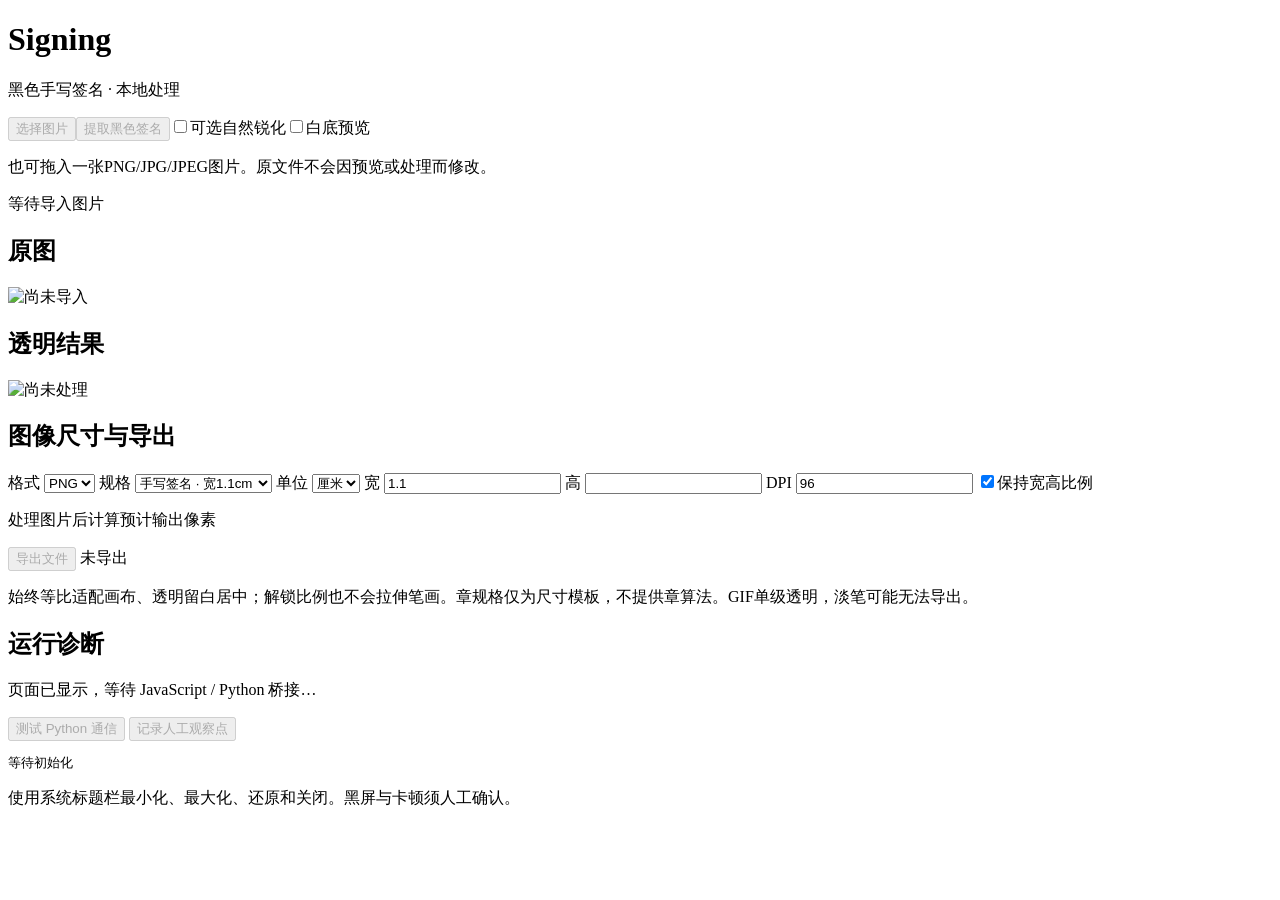
==== app/static/index.html @ 01236960 "优化像素大小" ====
<!doctype html><html lang="zh-CN"><head><meta charset="utf-8"><meta name="viewport" content="width=device-width,initial-scale=1"><title>Signing</title><style>/* INLINE_STYLE */</style></head><body>
<header><h1>Signing</h1><p>黑色手写签名 · 本地处理</p></header>
<main><section id="dropzone"><div class="toolbar"><button id="open" disabled>选择图片</button><button id="process" disabled>提取黑色签名</button><label><input id="enhance" type="checkbox">可选自然锐化</label><label><input id="white" type="checkbox">白底预览</label></div><p>也可拖入一张PNG/JPG/JPEG图片。原文件不会因预览或处理而修改。</p><p id="workstatus">等待导入图片</p><div class="previews"><div><h2>原图</h2><div class="imagebox"><img id="original" alt="尚未导入"></div></div><div><h2>透明结果</h2><div class="imagebox checker" id="resultbg"><img id="processed" alt="尚未处理"></div></div></div><div class="export-settings"><h2>图像尺寸与导出</h2><div class="toolbar">
<label>格式 <select id="format"><option value="png">PNG</option><option value="gif">GIF</option></select></label>
<label>规格 <select id="preset"><option value="signature">手写签名 · 宽1.1cm</option><option value="legal">法人章 · 1.6×1.6cm</option><option value="builder">建造师章 · 4×2.8cm</option><option value="official">公章 · 4×4cm</option><option value="custom">自定义</option></select></label>
<label>单位 <select id="unit"><option value="cm">厘米</option><option value="px">像素</option></select></label>
<label>宽 <input id="width" type="number" min="0" step="any" value="1.1"></label>
<label>高 <input id="height" type="number" min="0" step="any"></label>
<label>DPI <input id="dpi" type="number" min="1" max="2400" step="any" value="96"></label>
<label><input id="ratio" type="checkbox" checked>保持宽高比例</label></div>
<p id="estimated">处理图片后计算预计输出像素</p><button id="export" disabled>导出文件</button> <span id="exportstatus">未导出</span>
<p>始终等比适配画布、透明留白居中；解锁比例也不会拉伸笔画。章规格仅为尺寸模板，不提供章算法。GIF单级透明，淡笔可能无法导出。</p></div></section>
<section><h2>运行诊断</h2><p id="status">页面已显示，等待 JavaScript / Python 桥接…</p><button id="ping" disabled>测试 Python 通信</button> <button id="marker" disabled>记录人工观察点</button><pre id="result">等待初始化</pre><p>使用系统标题栏最小化、最大化、还原和关闭。黑屏与卡顿须人工确认。</p></section></main><script>/* INLINE_SCRIPT */</script></body></html>
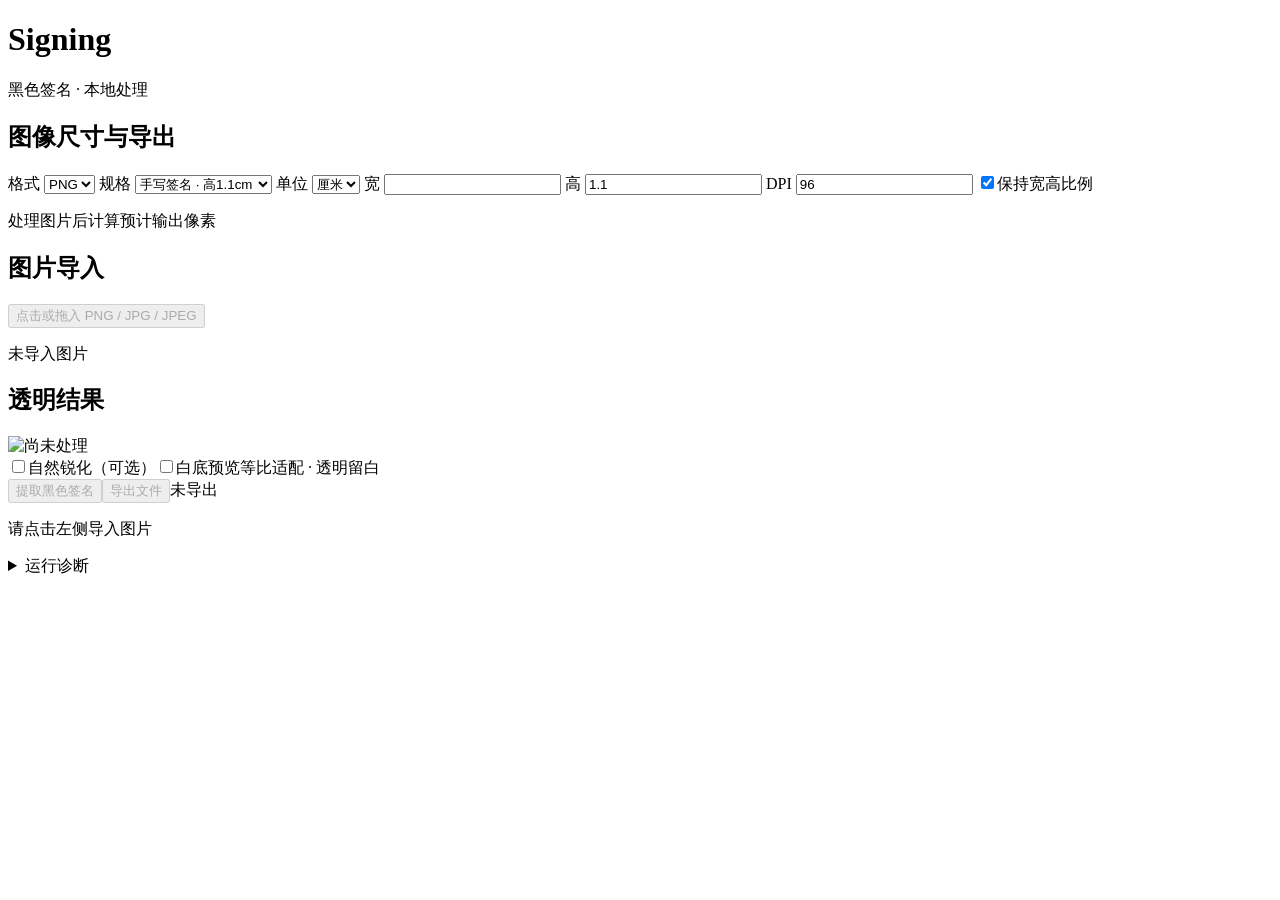
==== commit fee0056d: "优化像素大小" ====
--- a/app/static/index.html
+++ b/app/static/index.html
@@ -1,13 +1,16 @@
 <!doctype html><html lang="zh-CN"><head><meta charset="utf-8"><meta name="viewport" content="width=device-width,initial-scale=1"><title>Signing</title><style>/* INLINE_STYLE */</style></head><body>
-<header><h1>Signing</h1><p>黑色手写签名 · 本地处理</p></header>
-<main><section id="dropzone"><div class="toolbar"><button id="open" disabled>选择图片</button><button id="process" disabled>提取黑色签名</button><label><input id="enhance" type="checkbox">可选自然锐化</label><label><input id="white" type="checkbox">白底预览</label></div><p>也可拖入一张PNG/JPG/JPEG图片。原文件不会因预览或处理而修改。</p><p id="workstatus">等待导入图片</p><div class="previews"><div><h2>原图</h2><div class="imagebox"><img id="original" alt="尚未导入"></div></div><div><h2>透明结果</h2><div class="imagebox checker" id="resultbg"><img id="processed" alt="尚未处理"></div></div></div><div class="export-settings"><h2>图像尺寸与导出</h2><div class="toolbar">
+<header><h1>Signing</h1><span>黑色签名 · 本地处理</span></header><main><section>
+<div class="export-settings"><h2>图像尺寸与导出</h2><div class="toolbar">
 <label>格式 <select id="format"><option value="png">PNG</option><option value="gif">GIF</option></select></label>
-<label>规格 <select id="preset"><option value="signature">手写签名 · 宽1.1cm</option><option value="legal">法人章 · 1.6×1.6cm</option><option value="builder">建造师章 · 4×2.8cm</option><option value="official">公章 · 4×4cm</option><option value="custom">自定义</option></select></label>
+<label>规格 <select id="preset"><option value="signature">手写签名 · 高1.1cm</option><option value="signature09">手写签名 · 高0.9cm</option><option value="legal">法人章 · 1.6×1.6cm</option><option value="builder">建造师章 · 4×2.8cm</option><option value="official">公章 · 4×4cm</option><option value="custom">自定义</option></select></label>
 <label>单位 <select id="unit"><option value="cm">厘米</option><option value="px">像素</option></select></label>
-<label>宽 <input id="width" type="number" min="0" step="any" value="1.1"></label>
-<label>高 <input id="height" type="number" min="0" step="any"></label>
+<label>宽 <input id="width" type="number" min="0" step="any"></label>
+<label>高 <input id="height" type="number" min="0" step="any" value="1.1"></label>
 <label>DPI <input id="dpi" type="number" min="1" max="2400" step="any" value="96"></label>
 <label><input id="ratio" type="checkbox" checked>保持宽高比例</label></div>
-<p id="estimated">处理图片后计算预计输出像素</p><button id="export" disabled>导出文件</button> <span id="exportstatus">未导出</span>
-<p>始终等比适配画布、透明留白居中；解锁比例也不会拉伸笔画。章规格仅为尺寸模板，不提供章算法。GIF单级透明，淡笔可能无法导出。</p></div></section>
-<section><h2>运行诊断</h2><p id="status">页面已显示，等待 JavaScript / Python 桥接…</p><button id="ping" disabled>测试 Python 通信</button> <button id="marker" disabled>记录人工观察点</button><pre id="result">等待初始化</pre><p>使用系统标题栏最小化、最大化、还原和关闭。黑屏与卡顿须人工确认。</p></section></main><script>/* INLINE_SCRIPT */</script></body></html>
+<p id="estimated">处理图片后计算预计输出像素</p>
+</div>
+<div class="previews"><div><h2>图片导入</h2><button id="open" class="imagebox importbox" disabled aria-label="点击选择或更换图片"><img id="original" alt=""><span id="importhint">点击或拖入 PNG / JPG / JPEG</span></button><p id="filename">未导入图片</p></div><div><h2>透明结果</h2><div class="imagebox checker" id="resultbg"><img id="processed" alt="尚未处理"></div></div></div>
+<div class="toolbar options"><label><input id="enhance" type="checkbox">自然锐化（可选）</label><label><input id="white" type="checkbox">白底预览</label><span>等比适配 · 透明留白</span></div>
+<div class="toolbar actions"><button id="process" disabled>提取黑色签名</button><button id="export" disabled>导出文件</button><span id="exportstatus">未导出</span></div><p id="workstatus" role="status">请点击左侧导入图片</p></section>
+<details><summary>运行诊断</summary><p id="status">等待桥接…</p><button id="ping" disabled>测试 Python 通信</button> <button id="marker" disabled>记录观察点</button><pre id="result">等待初始化</pre></details></main><script>/* INLINE_SCRIPT */</script></body></html>
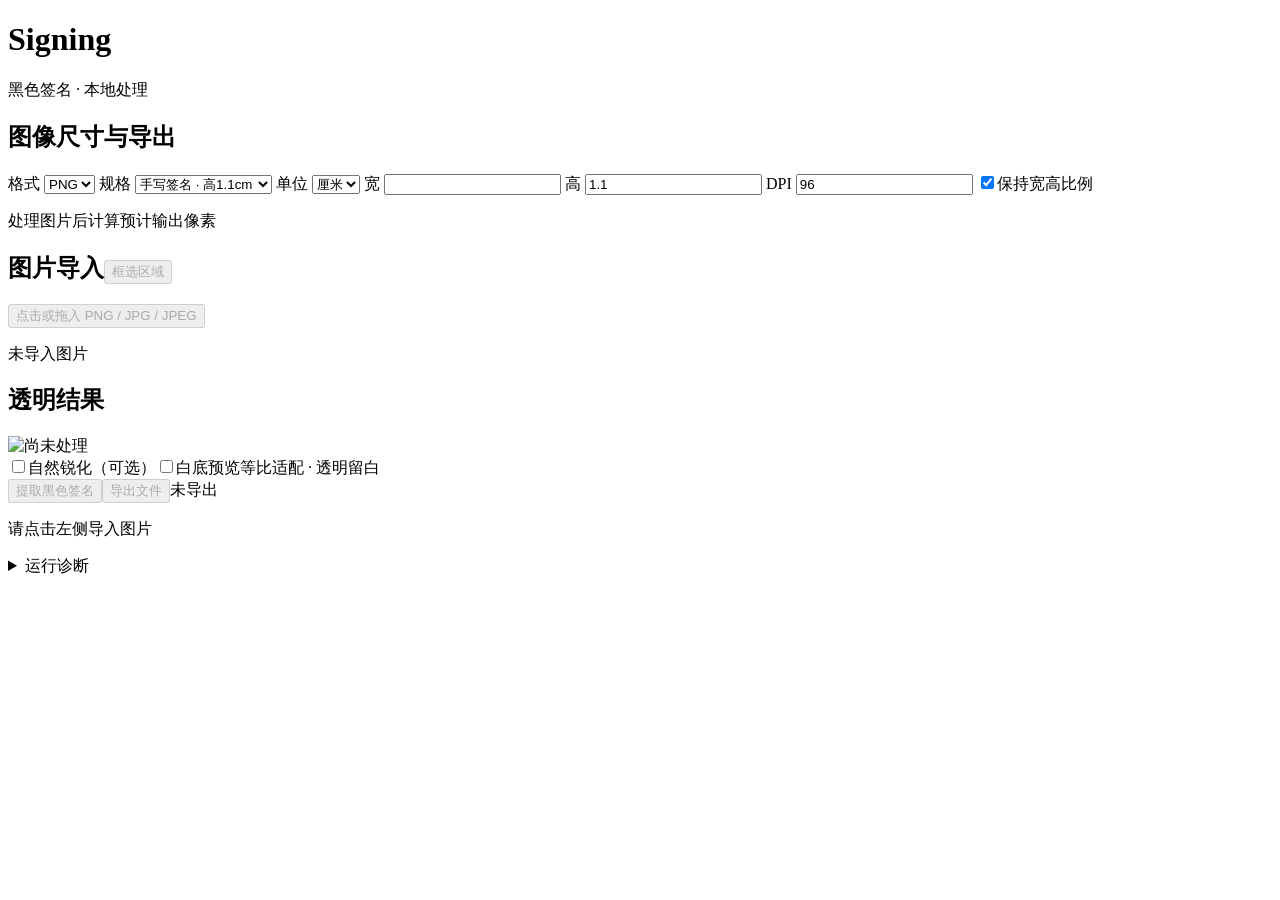
==== commit bcdedcf0: "窗口优化" ====
--- a/app/static/index.html
+++ b/app/static/index.html
@@ -10,7 +10,7 @@
 <label><input id="ratio" type="checkbox" checked>保持宽高比例</label></div>
 <p id="estimated">处理图片后计算预计输出像素</p>
 </div>
-<div class="previews"><div><h2>图片导入</h2><button id="open" class="imagebox importbox" disabled aria-label="点击选择或更换图片"><img id="original" alt=""><span id="importhint">点击或拖入 PNG / JPG / JPEG</span></button><p id="filename">未导入图片</p></div><div><h2>透明结果</h2><div class="imagebox checker" id="resultbg"><img id="processed" alt="尚未处理"></div></div></div>
+<div class="previews"><div><h2 class="importheading">图片导入<button id="crop" disabled>框选区域</button></h2><button id="open" class="imagebox importbox" disabled aria-label="点击选择或更换图片"><img id="original" alt=""><span id="importhint">点击或拖入 PNG / JPG / JPEG</span></button><p id="filename">未导入图片</p></div><div><h2>透明结果</h2><div class="imagebox checker" id="resultbg"><img id="processed" alt="尚未处理"></div></div></div>
 <div class="toolbar options"><label><input id="enhance" type="checkbox">自然锐化（可选）</label><label><input id="white" type="checkbox">白底预览</label><span>等比适配 · 透明留白</span></div>
 <div class="toolbar actions"><button id="process" disabled>提取黑色签名</button><button id="export" disabled>导出文件</button><span id="exportstatus">未导出</span></div><p id="workstatus" role="status">请点击左侧导入图片</p></section>
 <details><summary>运行诊断</summary><p id="status">等待桥接…</p><button id="ping" disabled>测试 Python 通信</button> <button id="marker" disabled>记录观察点</button><pre id="result">等待初始化</pre></details></main><script>/* INLINE_SCRIPT */</script></body></html>
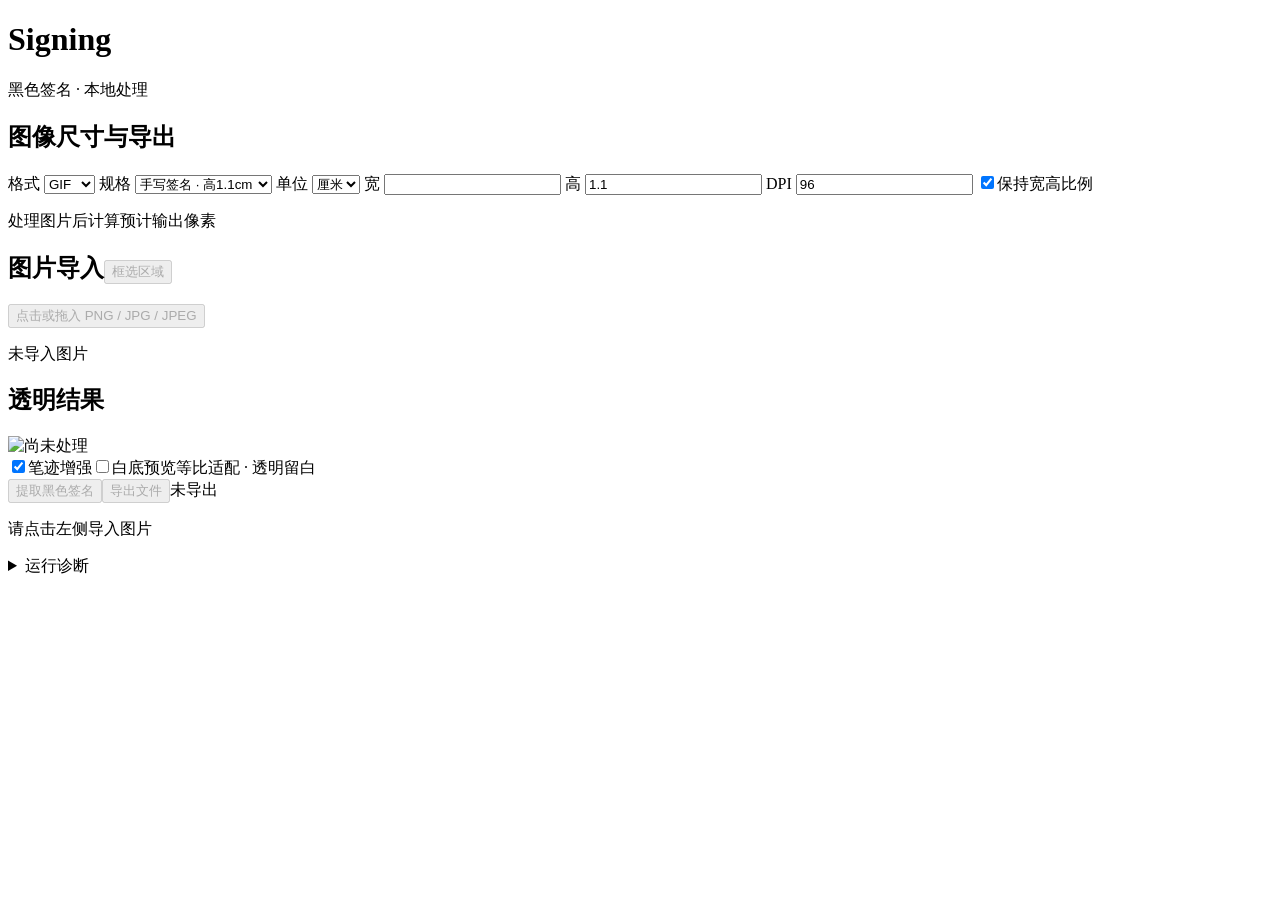
==== commit ea043fa2: "窗口优化1" ====
--- a/app/static/index.html
+++ b/app/static/index.html
@@ -1,7 +1,7 @@
 <!doctype html><html lang="zh-CN"><head><meta charset="utf-8"><meta name="viewport" content="width=device-width,initial-scale=1"><title>Signing</title><style>/* INLINE_STYLE */</style></head><body>
 <header><h1>Signing</h1><span>黑色签名 · 本地处理</span></header><main><section>
 <div class="export-settings"><h2>图像尺寸与导出</h2><div class="toolbar">
-<label>格式 <select id="format"><option value="png">PNG</option><option value="gif">GIF</option></select></label>
+<label>格式 <select id="format"><option value="gif">GIF</option><option value="png">PNG</option></select></label>
 <label>规格 <select id="preset"><option value="signature">手写签名 · 高1.1cm</option><option value="signature09">手写签名 · 高0.9cm</option><option value="legal">法人章 · 1.6×1.6cm</option><option value="builder">建造师章 · 4×2.8cm</option><option value="official">公章 · 4×4cm</option><option value="custom">自定义</option></select></label>
 <label>单位 <select id="unit"><option value="cm">厘米</option><option value="px">像素</option></select></label>
 <label>宽 <input id="width" type="number" min="0" step="any"></label>
@@ -11,6 +11,6 @@
 <p id="estimated">处理图片后计算预计输出像素</p>
 </div>
 <div class="previews"><div><h2 class="importheading">图片导入<button id="crop" disabled>框选区域</button></h2><button id="open" class="imagebox importbox" disabled aria-label="点击选择或更换图片"><img id="original" alt=""><span id="importhint">点击或拖入 PNG / JPG / JPEG</span></button><p id="filename">未导入图片</p></div><div><h2>透明结果</h2><div class="imagebox checker" id="resultbg"><img id="processed" alt="尚未处理"></div></div></div>
-<div class="toolbar options"><label><input id="enhance" type="checkbox">自然锐化（可选）</label><label><input id="white" type="checkbox">白底预览</label><span>等比适配 · 透明留白</span></div>
+<div class="toolbar options"><label><input id="enhance" type="checkbox" checked>笔迹增强</label><label><input id="white" type="checkbox">白底预览</label><span>等比适配 · 透明留白</span></div>
 <div class="toolbar actions"><button id="process" disabled>提取黑色签名</button><button id="export" disabled>导出文件</button><span id="exportstatus">未导出</span></div><p id="workstatus" role="status">请点击左侧导入图片</p></section>
 <details><summary>运行诊断</summary><p id="status">等待桥接…</p><button id="ping" disabled>测试 Python 通信</button> <button id="marker" disabled>记录观察点</button><pre id="result">等待初始化</pre></details></main><script>/* INLINE_SCRIPT */</script></body></html>
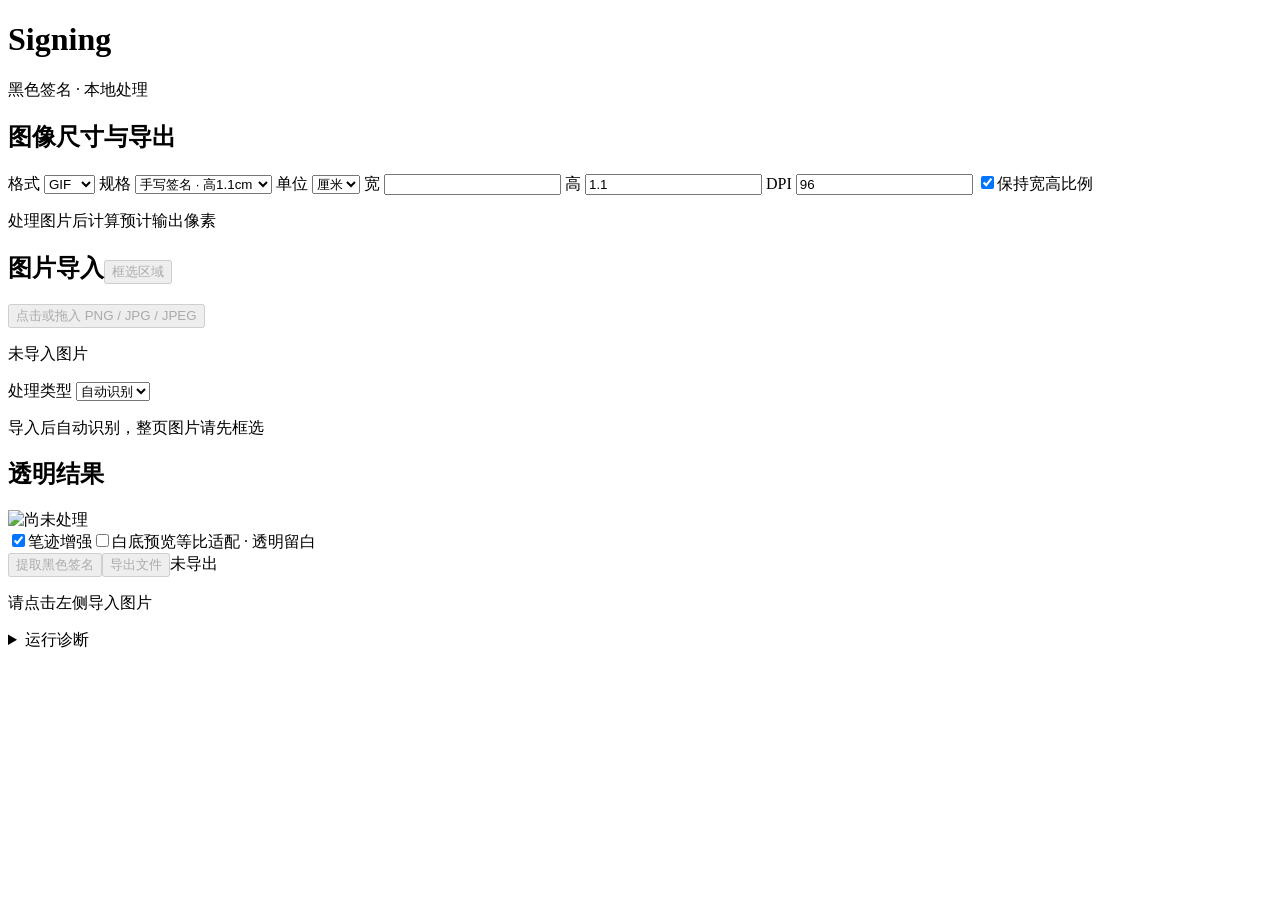
==== commit 01caaab7: "自动识别印章 提取彩色印章" ====
--- a/app/static/index.html
+++ b/app/static/index.html
@@ -10,7 +10,7 @@
 <label><input id="ratio" type="checkbox" checked>保持宽高比例</label></div>
 <p id="estimated">处理图片后计算预计输出像素</p>
 </div>
-<div class="previews"><div><h2 class="importheading">图片导入<button id="crop" disabled>框选区域</button></h2><button id="open" class="imagebox importbox" disabled aria-label="点击选择或更换图片"><img id="original" alt=""><span id="importhint">点击或拖入 PNG / JPG / JPEG</span></button><p id="filename">未导入图片</p></div><div><h2>透明结果</h2><div class="imagebox checker" id="resultbg"><img id="processed" alt="尚未处理"></div></div></div>
+<div class="previews"><div><h2 class="importheading">图片导入<button id="crop" disabled>框选区域</button></h2><button id="open" class="imagebox importbox" disabled aria-label="点击选择或更换图片"><img id="original" alt=""><span id="importhint">点击或拖入 PNG / JPG / JPEG</span></button><p id="filename">未导入图片</p><label>处理类型 <select id="kind"><option value="auto">自动识别</option><option value="black_signature">黑色签名</option><option value="color_seal">彩色印章</option></select></label><p id="identification" role="status">导入后自动识别，整页图片请先框选</p></div><div><h2>透明结果</h2><div class="imagebox checker" id="resultbg"><img id="processed" alt="尚未处理"></div></div></div>
 <div class="toolbar options"><label><input id="enhance" type="checkbox" checked>笔迹增强</label><label><input id="white" type="checkbox">白底预览</label><span>等比适配 · 透明留白</span></div>
 <div class="toolbar actions"><button id="process" disabled>提取黑色签名</button><button id="export" disabled>导出文件</button><span id="exportstatus">未导出</span></div><p id="workstatus" role="status">请点击左侧导入图片</p></section>
 <details><summary>运行诊断</summary><p id="status">等待桥接…</p><button id="ping" disabled>测试 Python 通信</button> <button id="marker" disabled>记录观察点</button><pre id="result">等待初始化</pre></details></main><script>/* INLINE_SCRIPT */</script></body></html>
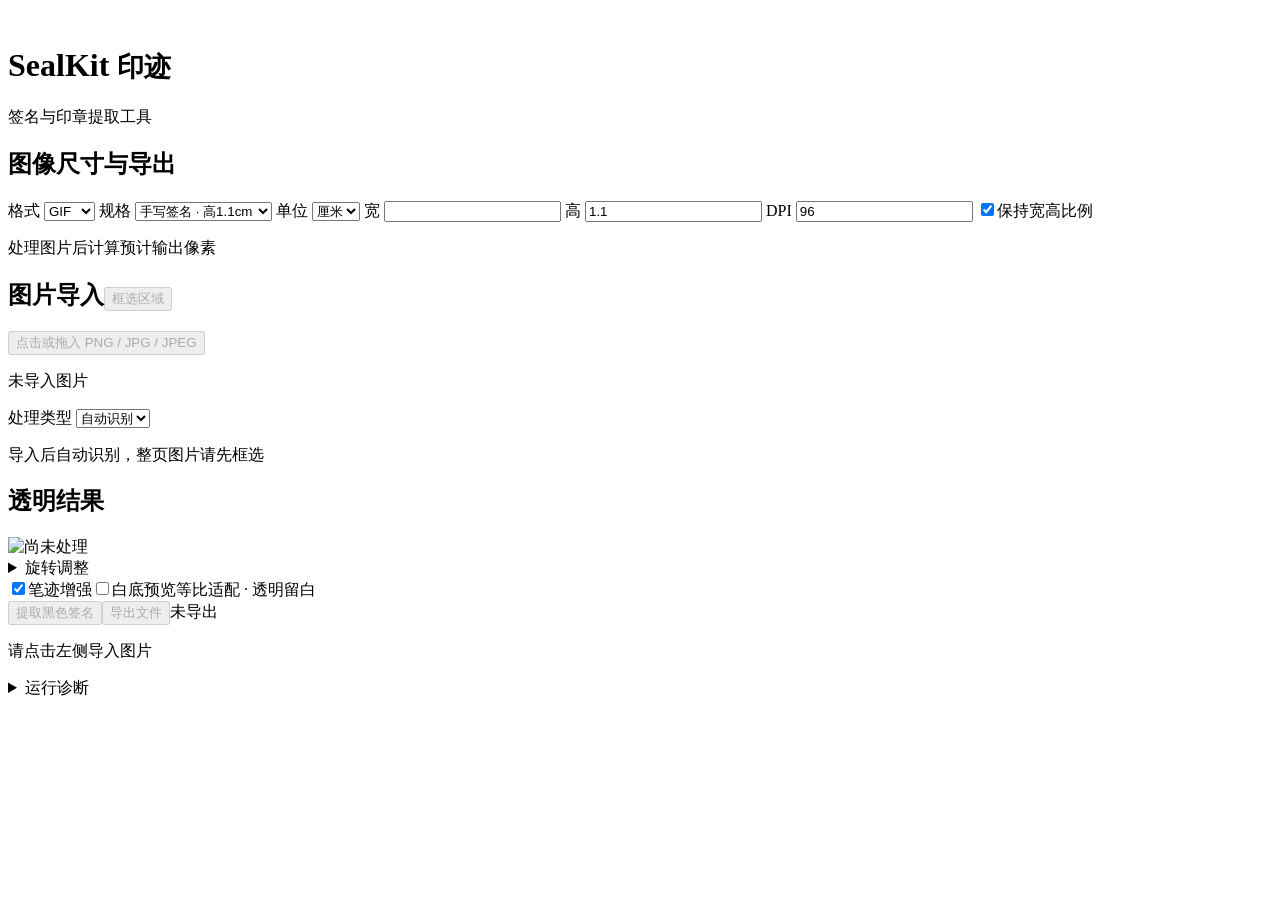
==== commit 505a7f04: "v1版本 完善" ====
--- a/app/static/index.html
+++ b/app/static/index.html
@@ -1,5 +1,5 @@
-<!doctype html><html lang="zh-CN"><head><meta charset="utf-8"><meta name="viewport" content="width=device-width,initial-scale=1"><title>Signing</title><style>/* INLINE_STYLE */</style></head><body>
-<header><h1>Signing</h1><span>黑色签名 · 本地处理</span></header><main><section>
+<!doctype html><html lang="zh-CN"><head><meta charset="utf-8"><meta name="viewport" content="width=device-width,initial-scale=1"><title>SealKit</title><style>/* INLINE_STYLE */</style></head><body>
+<header><img class="brand-icon" src="/* BRAND_ICON */" alt=""><h1>SealKit <small>印迹</small></h1><span>签名与印章提取工具</span></header><main><section>
 <div class="export-settings"><h2>图像尺寸与导出</h2><div class="toolbar">
 <label>格式 <select id="format"><option value="gif">GIF</option><option value="png">PNG</option></select></label>
 <label>规格 <select id="preset"><option value="signature">手写签名 · 高1.1cm</option><option value="signature09">手写签名 · 高0.9cm</option><option value="legal">法人章 · 1.6×1.6cm</option><option value="builder">建造师章 · 4×2.8cm</option><option value="official">公章 · 4×4cm</option><option value="custom">自定义</option></select></label>
@@ -10,7 +10,7 @@
 <label><input id="ratio" type="checkbox" checked>保持宽高比例</label></div>
 <p id="estimated">处理图片后计算预计输出像素</p>
 </div>
-<div class="previews"><div><h2 class="importheading">图片导入<button id="crop" disabled>框选区域</button></h2><button id="open" class="imagebox importbox" disabled aria-label="点击选择或更换图片"><img id="original" alt=""><span id="importhint">点击或拖入 PNG / JPG / JPEG</span></button><p id="filename">未导入图片</p><label>处理类型 <select id="kind"><option value="auto">自动识别</option><option value="black_signature">黑色签名</option><option value="color_seal">彩色印章</option></select></label><p id="identification" role="status">导入后自动识别，整页图片请先框选</p></div><div><h2>透明结果</h2><div class="imagebox checker" id="resultbg"><img id="processed" alt="尚未处理"></div></div></div>
+<div class="previews"><div><h2 class="importheading">图片导入<button id="crop" disabled>框选区域</button></h2><button id="open" class="imagebox importbox" disabled aria-label="点击选择或更换图片"><img id="original" alt=""><span id="importhint">点击或拖入 PNG / JPG / JPEG</span></button><p id="filename">未导入图片</p><label>处理类型 <select id="kind"><option value="auto">自动识别</option><option value="black_signature">黑色签名</option><option value="color_seal">彩色印章</option></select></label><p id="identification" role="status">导入后自动识别，整页图片请先框选</p></div><div><h2>透明结果</h2><div class="imagebox checker" id="resultbg"><img id="processed" alt="尚未处理"></div><details class="rotation"><summary>旋转调整</summary><div class="toolbar"><input id="resultAngle" type="range" min="-45" max="45" step="0.1" value="0" disabled aria-label="透明结果旋转角度"><output id="resultDegrees">0°</output><button id="resultMinus" disabled>-1°</button><button id="resultPlus" disabled>+1°</button><button id="resultReset" disabled>重置</button></div></details></div></div>
 <div class="toolbar options"><label><input id="enhance" type="checkbox" checked>笔迹增强</label><label><input id="white" type="checkbox">白底预览</label><span>等比适配 · 透明留白</span></div>
 <div class="toolbar actions"><button id="process" disabled>提取黑色签名</button><button id="export" disabled>导出文件</button><span id="exportstatus">未导出</span></div><p id="workstatus" role="status">请点击左侧导入图片</p></section>
 <details><summary>运行诊断</summary><p id="status">等待桥接…</p><button id="ping" disabled>测试 Python 通信</button> <button id="marker" disabled>记录观察点</button><pre id="result">等待初始化</pre></details></main><script>/* INLINE_SCRIPT */</script></body></html>
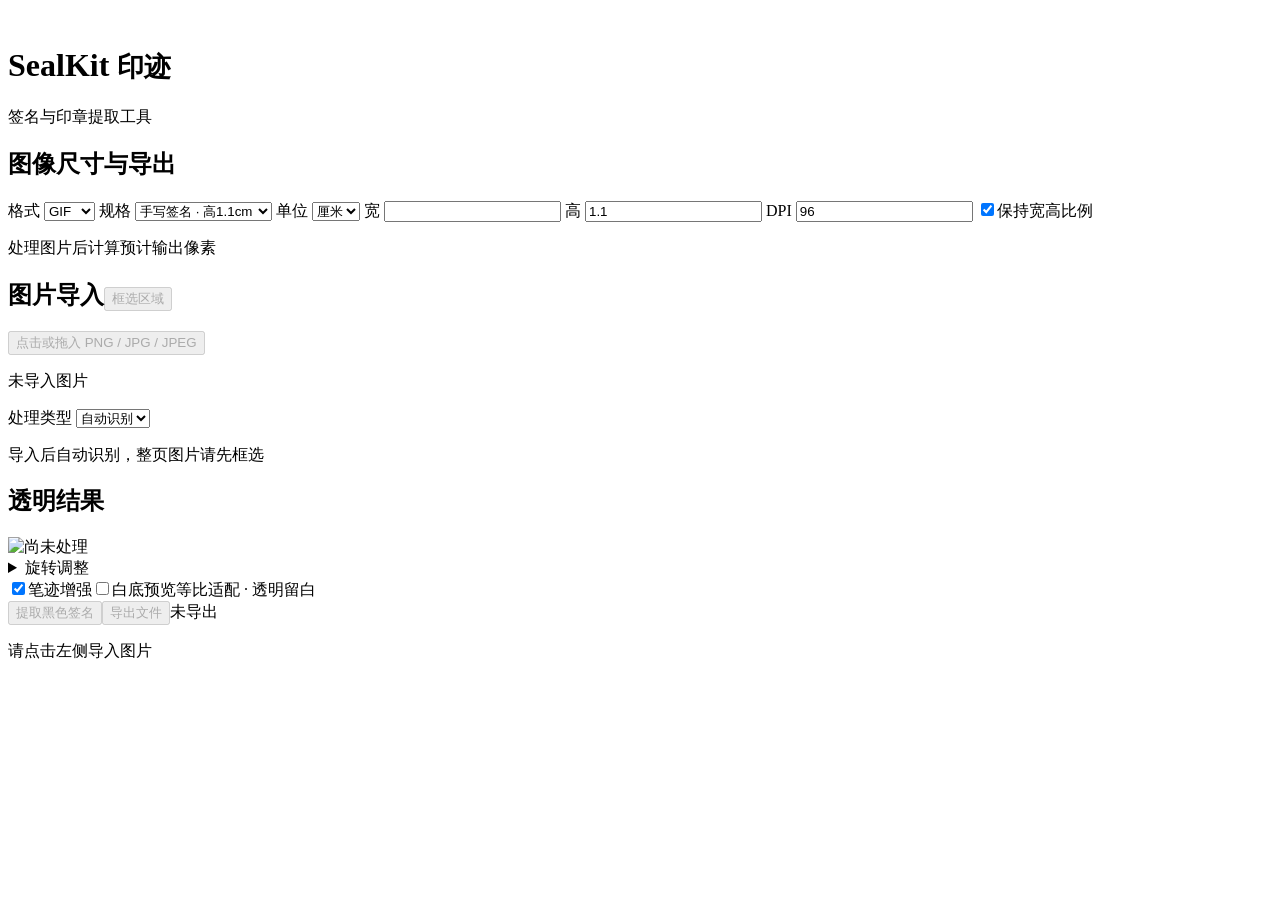
==== commit 6f87854f: "v2.1版本 优化了 个别印章过暗  无法提取" ====
--- a/app/static/index.html
+++ b/app/static/index.html
@@ -10,7 +10,7 @@
 <label><input id="ratio" type="checkbox" checked>保持宽高比例</label></div>
 <p id="estimated">处理图片后计算预计输出像素</p>
 </div>
-<div class="previews"><div><h2 class="importheading">图片导入<button id="crop" disabled>框选区域</button></h2><button id="open" class="imagebox importbox" disabled aria-label="点击选择或更换图片"><img id="original" alt=""><span id="importhint">点击或拖入 PNG / JPG / JPEG</span></button><p id="filename">未导入图片</p><label>处理类型 <select id="kind"><option value="auto">自动识别</option><option value="black_signature">黑色签名</option><option value="color_seal">彩色印章</option></select></label><p id="identification" role="status">导入后自动识别，整页图片请先框选</p></div><div><h2>透明结果</h2><div class="imagebox checker" id="resultbg"><img id="processed" alt="尚未处理"></div><details class="rotation"><summary>旋转调整</summary><div class="toolbar"><input id="resultAngle" type="range" min="-45" max="45" step="0.1" value="0" disabled aria-label="透明结果旋转角度"><output id="resultDegrees">0°</output><button id="resultMinus" disabled>-1°</button><button id="resultPlus" disabled>+1°</button><button id="resultReset" disabled>重置</button></div></details></div></div>
+<div class="previews"><div><h2 class="importheading">图片导入<button id="crop" disabled>框选区域</button></h2><button id="open" class="imagebox importbox" disabled aria-label="点击选择或更换图片"><img id="original" alt=""><span id="importhint">点击或拖入 PNG / JPG / JPEG</span></button><p id="filename">未导入图片</p><label>处理类型 <select id="kind"><option value="auto">自动识别</option><option value="black_signature">黑色签名</option><option value="color_seal">彩色印章</option></select></label><p id="identification" role="status">导入后自动识别，整页图片请先框选</p></div><div><h2>透明结果</h2><div class="imagebox checker" id="resultbg"><div id="resultViewport" class="result-viewport" role="region" aria-label="透明结果预览"><img id="processed" alt="尚未处理"></div></div><details class="rotation"><summary>旋转调整</summary><div class="toolbar"><input id="resultAngle" type="range" min="-180" max="180" step="1" value="0" disabled aria-label="透明结果旋转角度"><label><input id="resultDegrees" type="number" min="-180" max="180" step="0.1" value="0" disabled aria-label="输入旋转角度">°</label><button id="resultMinus90" disabled>−90°</button><button id="resultMinus" disabled>-1°</button><button id="resultPlus" disabled>+1°</button><button id="resultPlus90" disabled>+90°</button><button id="resultReset" disabled>重置</button></div></details></div></div>
 <div class="toolbar options"><label><input id="enhance" type="checkbox" checked>笔迹增强</label><label><input id="white" type="checkbox">白底预览</label><span>等比适配 · 透明留白</span></div>
 <div class="toolbar actions"><button id="process" disabled>提取黑色签名</button><button id="export" disabled>导出文件</button><span id="exportstatus">未导出</span></div><p id="workstatus" role="status">请点击左侧导入图片</p></section>
-<details><summary>运行诊断</summary><p id="status">等待桥接…</p><button id="ping" disabled>测试 Python 通信</button> <button id="marker" disabled>记录观察点</button><pre id="result">等待初始化</pre></details></main><script>/* INLINE_SCRIPT */</script></body></html>
+<details hidden><summary>运行诊断</summary><p id="status">等待桥接…</p><button id="ping" disabled>测试 Python 通信</button> <button id="marker" disabled>记录观察点</button><pre id="result">等待初始化</pre></details></main><script>/* INLINE_SCRIPT */</script></body></html>
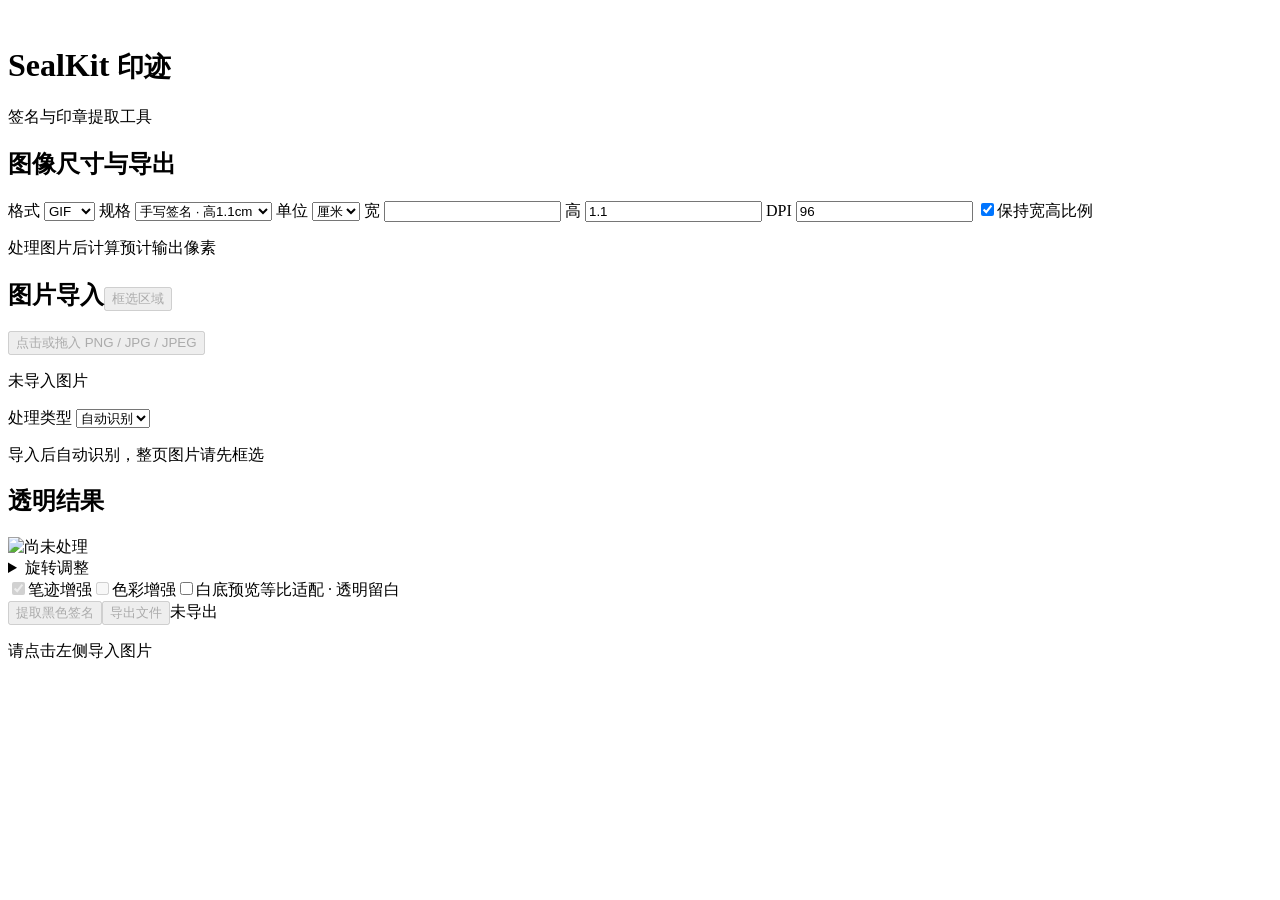
==== commit 374e7226: "v2.2版本 橡皮擦  旋转功能优化" ====
--- a/app/static/index.html
+++ b/app/static/index.html
@@ -11,6 +11,6 @@
 <p id="estimated">处理图片后计算预计输出像素</p>
 </div>
 <div class="previews"><div><h2 class="importheading">图片导入<button id="crop" disabled>框选区域</button></h2><button id="open" class="imagebox importbox" disabled aria-label="点击选择或更换图片"><img id="original" alt=""><span id="importhint">点击或拖入 PNG / JPG / JPEG</span></button><p id="filename">未导入图片</p><label>处理类型 <select id="kind"><option value="auto">自动识别</option><option value="black_signature">黑色签名</option><option value="color_seal">彩色印章</option></select></label><p id="identification" role="status">导入后自动识别，整页图片请先框选</p></div><div><h2>透明结果</h2><div class="imagebox checker" id="resultbg"><div id="resultViewport" class="result-viewport" role="region" aria-label="透明结果预览"><img id="processed" alt="尚未处理"></div></div><details class="rotation"><summary>旋转调整</summary><div class="toolbar"><input id="resultAngle" type="range" min="-180" max="180" step="1" value="0" disabled aria-label="透明结果旋转角度"><label><input id="resultDegrees" type="number" min="-180" max="180" step="0.1" value="0" disabled aria-label="输入旋转角度">°</label><button id="resultMinus90" disabled>−90°</button><button id="resultMinus" disabled>-1°</button><button id="resultPlus" disabled>+1°</button><button id="resultPlus90" disabled>+90°</button><button id="resultReset" disabled>重置</button></div></details></div></div>
-<div class="toolbar options"><label><input id="enhance" type="checkbox" checked>笔迹增强</label><label><input id="white" type="checkbox">白底预览</label><span>等比适配 · 透明留白</span></div>
+<div class="toolbar options"><label><input id="enhance" type="checkbox" checked disabled>笔迹增强</label><label><input id="colorEnhance" type="checkbox" disabled>色彩增强</label><label><input id="white" type="checkbox">白底预览</label><span>等比适配 · 透明留白</span></div>
 <div class="toolbar actions"><button id="process" disabled>提取黑色签名</button><button id="export" disabled>导出文件</button><span id="exportstatus">未导出</span></div><p id="workstatus" role="status">请点击左侧导入图片</p></section>
 <details hidden><summary>运行诊断</summary><p id="status">等待桥接…</p><button id="ping" disabled>测试 Python 通信</button> <button id="marker" disabled>记录观察点</button><pre id="result">等待初始化</pre></details></main><script>/* INLINE_SCRIPT */</script></body></html>
